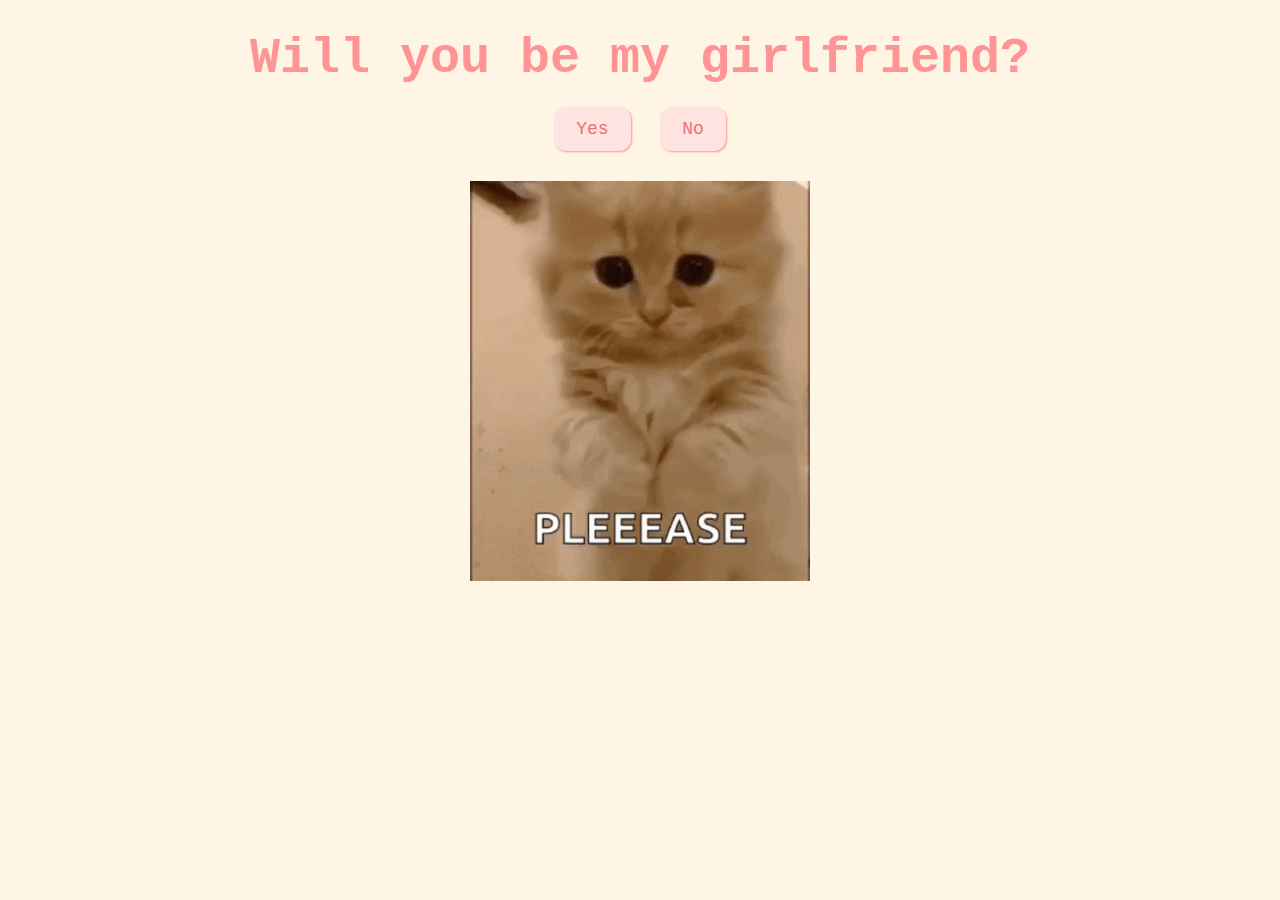
==== index.html @ 42d94f73 "Add files via upload" ====
<!DOCTYPE html>
<html lang="en">
  <head>
    <meta charset="UTF-8" />
    <meta name="viewport" content="width=device-width, initial-scale=1.0" />
    <title>Be My Valentine</title>
    <link rel="stylesheet" href="firstpage.css" />
  </head>
  <body>
    <div id="valentineQuestion"><b>Will you be my girlfriend?</b></div>
    <button class="answerButton" onclick="location.href='yes.html'">
      Yes
    </button>
    <button class="answerButton" id="noButton">No</button>
    <br />
    <img src="cat.gif" alt="cat asking question" class="responsive" />

    <script>
      document
        .getElementById("noButton")
        .addEventListener("click", function () {
          var yesButton = document.querySelector(
            'button[onclick*="yes.html"]'
          );
          var currentFontSize = parseInt(
            window.getComputedStyle(yesButton).fontSize
          );
          yesButton.style.fontSize = currentFontSize + 10 + "px"; // Increase font size by 5px
          document.getElementById("noButton").innerHTML = "You cannot say no";
        });
    </script>
  </body>
</html>
---- firstpage.css ----
body {
  text-align: center;
  margin-top: 30px;
  font-family: "Courier";
  background-color: #fff5e4;
  color: #ff9494;
}

img {
  height: 400px;
  width: auto;
  padding: 10px;
}

#valentineQuestion {
  font-size: 50px;
  margin-bottom: 10px;
}
.answerButton {
  padding: 10px 20px;
  font-size: 18px;
  cursor: pointer;
  margin: 10px;
  font-family: "courier";
  margin-bottom: 20px;
  background-color: #ffe3e1;
  color: #e67373;
  border-radius: 12px;
  border: 2px solid #ffe3e1;
  box-shadow: 1px 1px 2px #ff9494;
  transition: 0.3s;
}

.answerButton:hover {
  background-color: #ff9494;
  color: #ffe3e1;
  border: 2px solid #ff9494;
  box-shadow: 1px 1px 2px #ffe3e1;
}
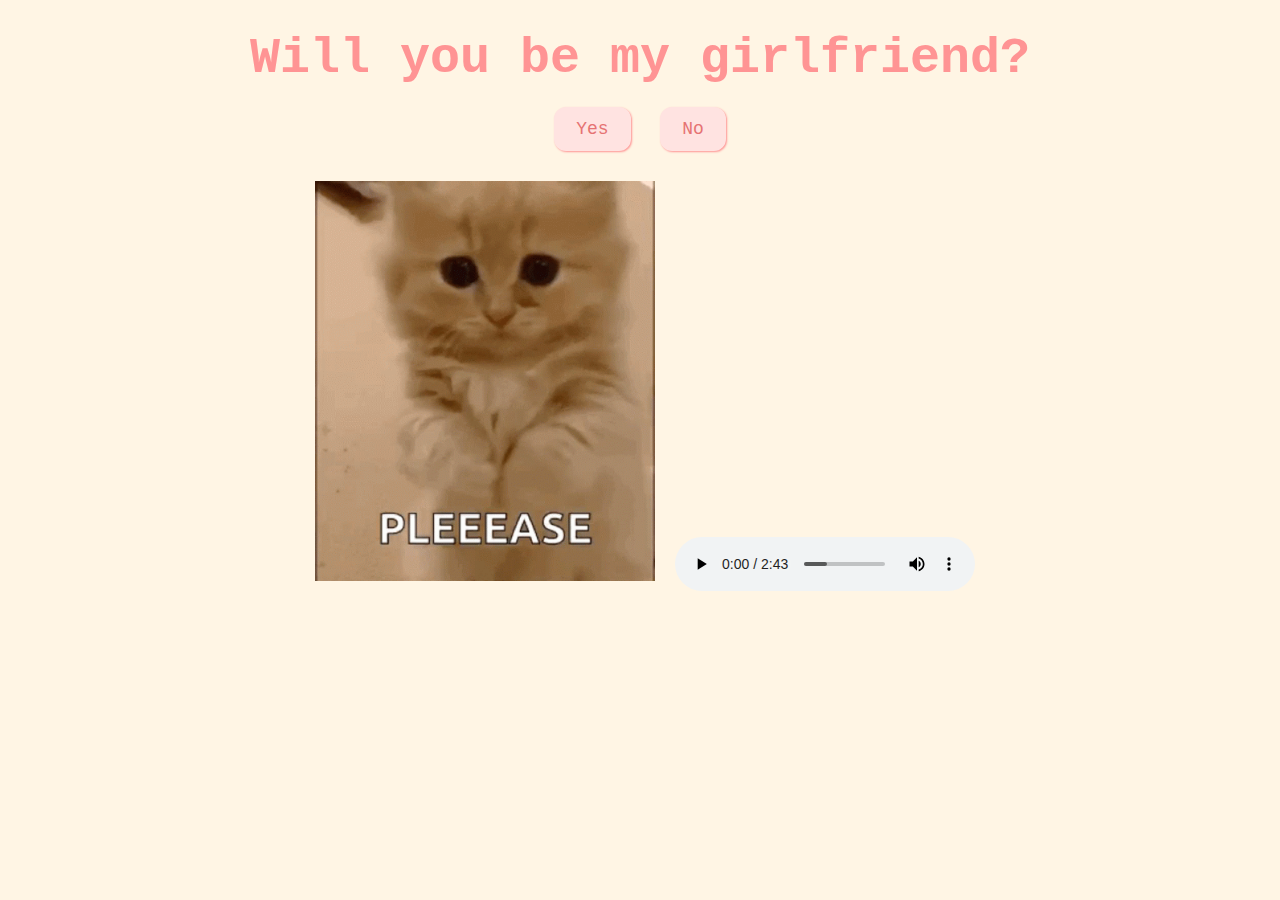
==== commit 21bb96f7: "Update index.html" ====
--- a/index.html
+++ b/index.html
@@ -3,7 +3,7 @@
   <head>
     <meta charset="UTF-8" />
     <meta name="viewport" content="width=device-width, initial-scale=1.0" />
-    <title>Be My Valentine</title>
+    <title>To Jenn, from Kelvin</title>
     <link rel="stylesheet" href="firstpage.css" />
   </head>
   <body>
@@ -14,6 +14,11 @@
     <button class="answerButton" id="noButton">No</button>
     <br />
     <img src="cat.gif" alt="cat asking question" class="responsive" />
+
+    <audio controls autoplay>
+      <source src="supernatural.mp3" type="audio/mpeg" />
+      Your browser does not support the audio element.
+    </audio>
 
     <script>
       document
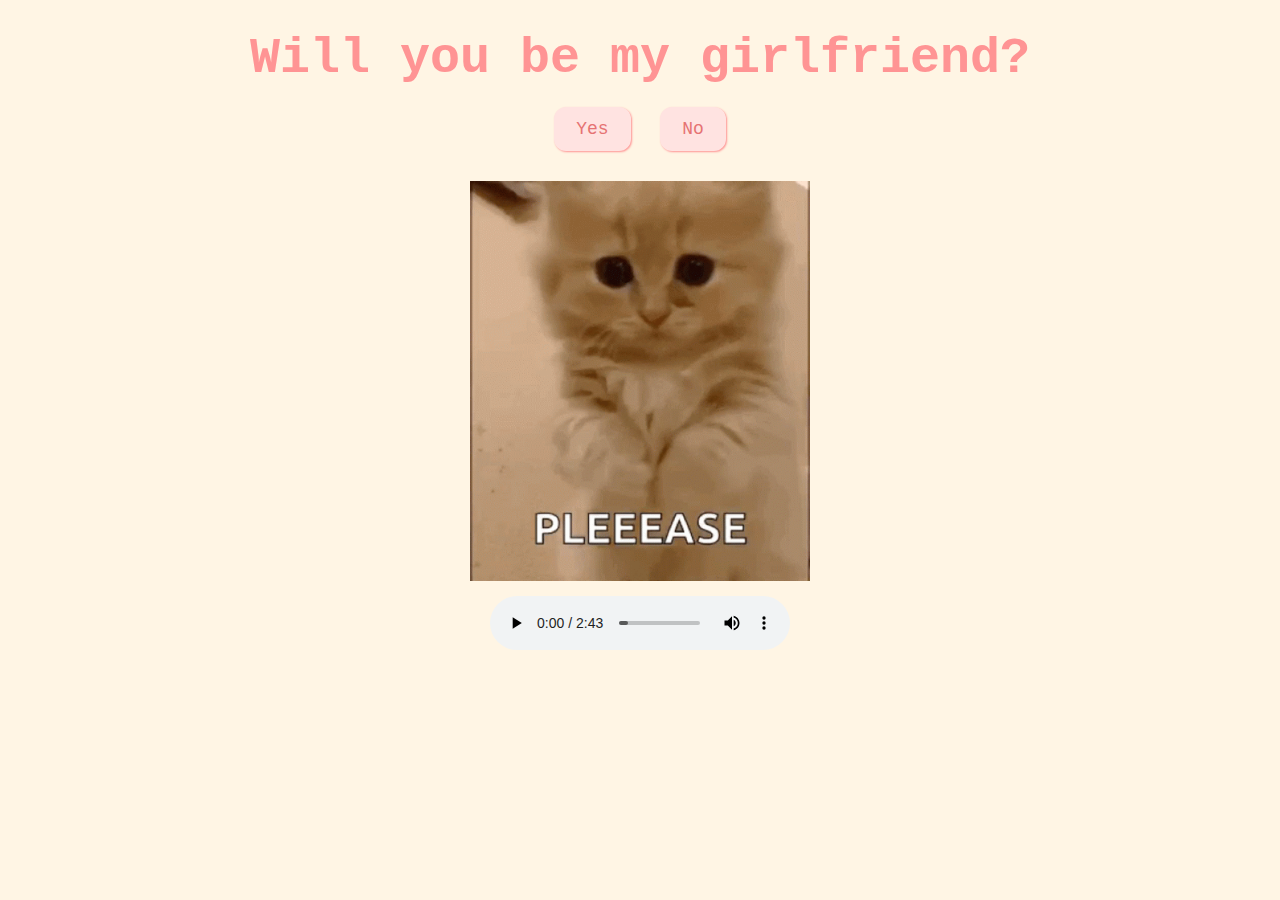
==== commit 3e18e42e: "Update index.html" ====
--- a/index.html
+++ b/index.html
@@ -14,7 +14,7 @@
     <button class="answerButton" id="noButton">No</button>
     <br />
     <img src="cat.gif" alt="cat asking question" class="responsive" />
-
+    <br />
     <audio controls autoplay>
       <source src="supernatural.mp3" type="audio/mpeg" />
       Your browser does not support the audio element.
